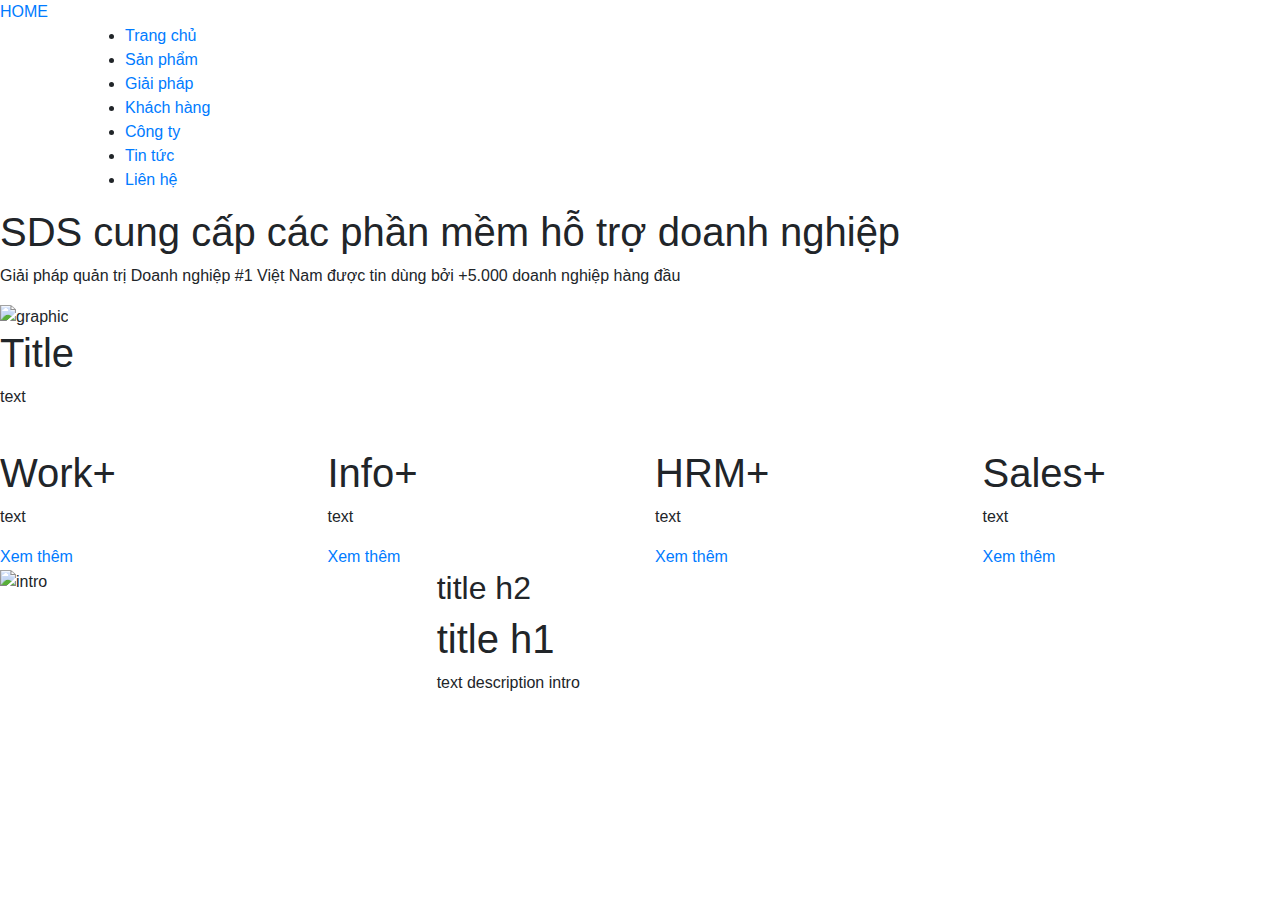
==== public/index.html @ 8176b156 "create page home (index)" ====
<!DOCTYPE html>
<html lang="en">
<head>
    <meta charset="UTF-8">
    <meta http-equiv="X-UA-Compatible" content="IE=edge">
    <meta name="viewport" content="width=device-width, initial-scale=1.0">
    <link rel="stylesheet" href="https://maxcdn.bootstrapcdn.com/bootstrap/4.0.0/css/bootstrap.min.css" integrity="sha384-Gn5384xqQ1aoWXA+058RXPxPg6fy4IWvTNh0E263XmFcJlSAwiGgFAW/dAiS6JXm" crossorigin="anonymous">
    <link rel="stylesheet" href="/css/index.css">
    <title>Document</title>
</head>
<body>
    <div class="page-homes">
        <div class="header">
            <div class="home">
                <a href="#">HOME</a>
            </div>
            <div class="nav">
                <nav class="container">
                    <ul class="desktop">
                        <li><a href="#">Trang chủ</a></li>
                        <li><a href="#">Sản phẩm</a></li>
                        <li><a href="#">Giải pháp</a></li>
                        <li><a href="#">Khách hàng</a></li>
                        <li><a href="#">Công ty</a></li>
                        <li><a href="#">Tin tức</a></li>
                        <li><a href="#">Liên hệ</a></li>
                    </ul>
                </nav>
            </div>
        </div>
        <main>
            <section class="desktop generality">
                <div class="present">
                    <h1>SDS cung cấp các phần mềm hỗ trợ doanh nghiệp</h1>
                    <p>Giải pháp quản trị Doanh nghiệp #1 Việt Nam được tin dùng bởi +5.000 doanh nghiệp hàng đầu</p>
                </div>
                <div class="graphic">
                    <img src="#" alt="graphic" class="desktop">
                </div>
            </section>
            <section class="desktop introduce">
                <h1 class="title-intro">Title</h1>
                <p>text</p>
                <div class="row">
                    <div class="col">
                        <img src="" alt="">
                        <h1 class="work">Work+</h1>
                        <p>text</p>
                        <a href="#">Xem thêm</a>
                    </div>
                    <div class="col">
                        <img src="" alt="">
                        <h1 class="work">Info+</h1>
                        <p>text</p>
                        <a href="#">Xem thêm</a>
                    </div>
                    <div class="col">
                        <img src="" alt="">
                        <h1 class="work">HRM+</h1>
                        <p>text</p>
                        <a href="#">Xem thêm</a>
                    </div>
                    <div class="col">
                        <img src="" alt="">
                        <h1 class="work">Sales+</h1>
                        <p>text</p>
                        <a href="#">Xem thêm</a>
                    </div>
                </div>
            </section>
            <section class="intro">
                <div class="row">
                    <div class="col-md-4">
                        <img src="#" alt="intro">
                    </div>
                    <div class="col-md-8">
                        <h2>title h2</h2>
                        <h1>title h1</h1>
                        <p>text description intro</p>
                    </div>
                </div>
            </section>
        </main>
    </div>
</body>
</html>
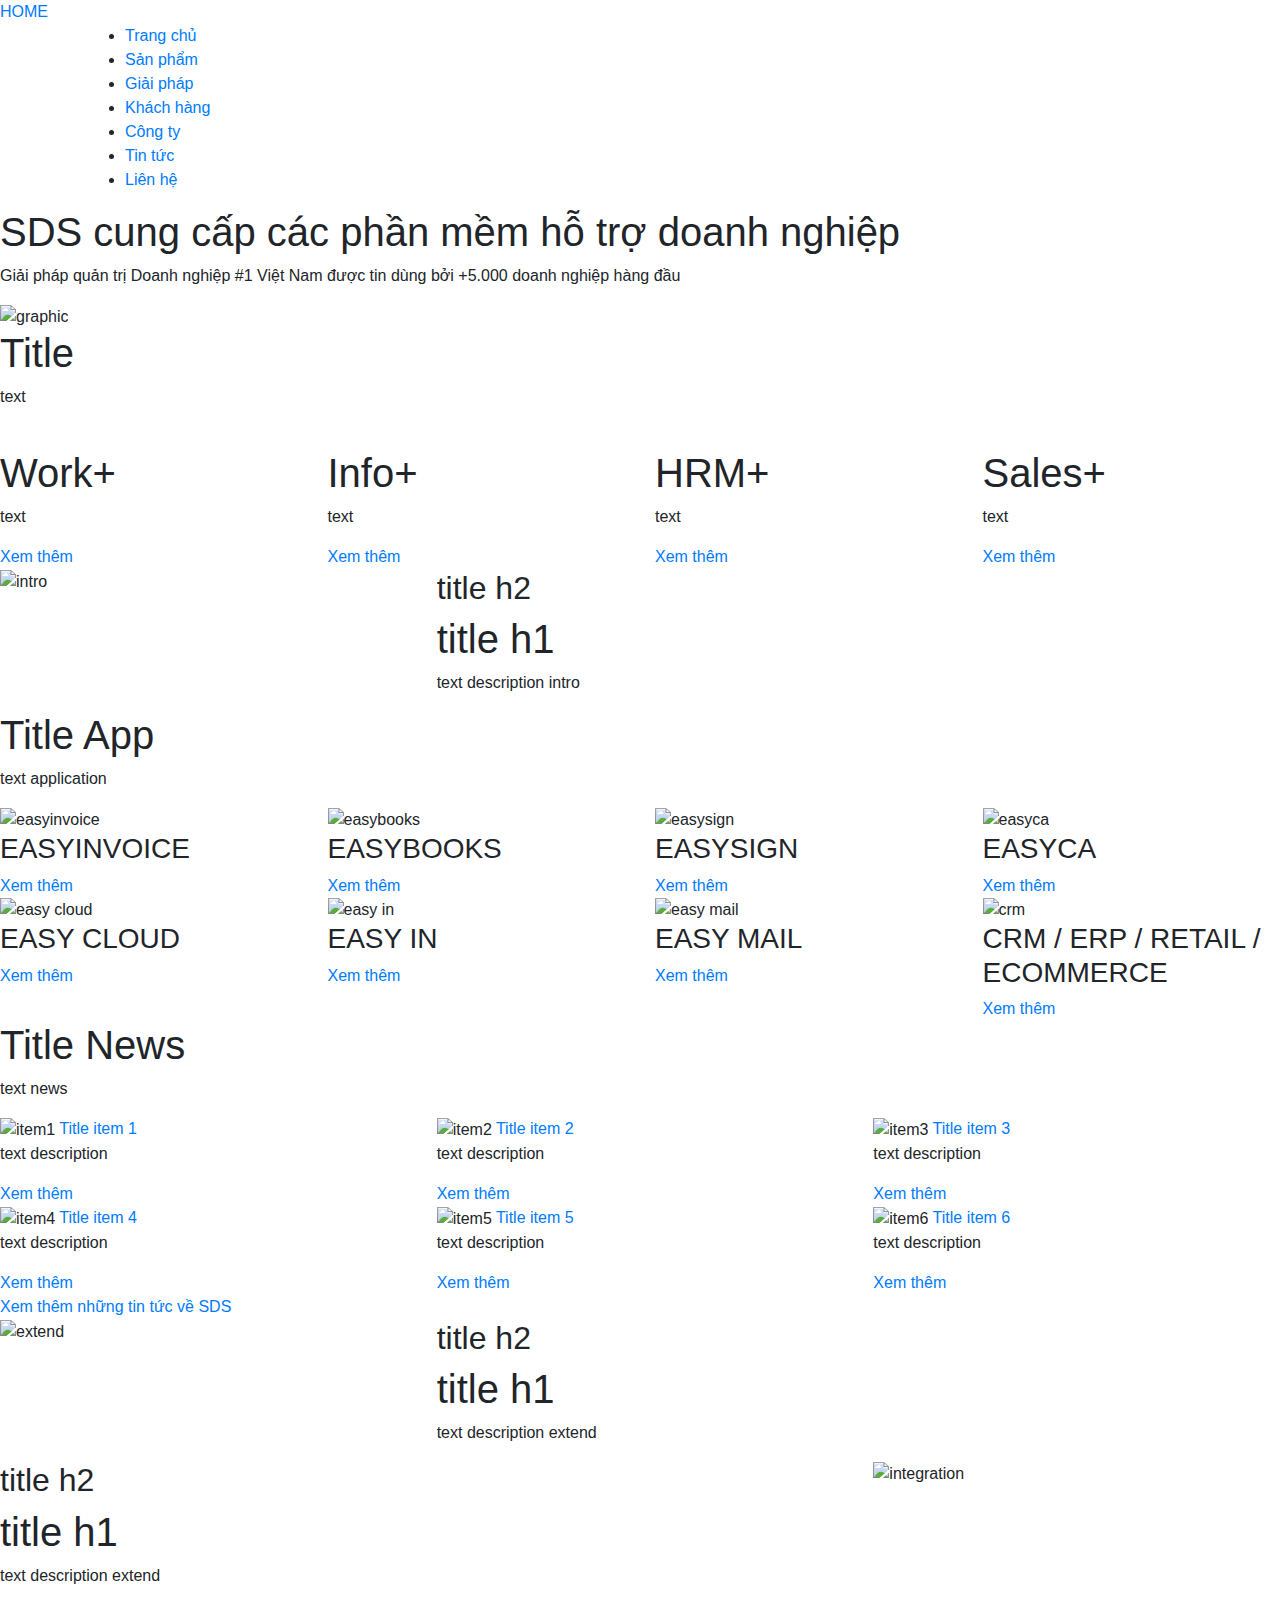
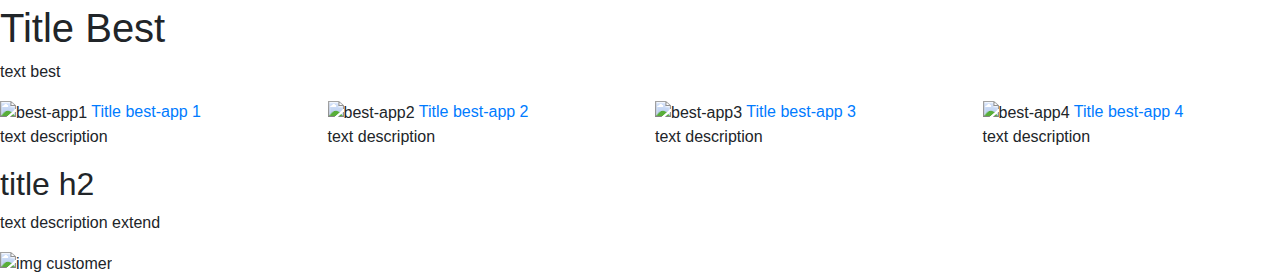
==== commit 2a79995a: "update" ====
--- a/public/index.html
+++ b/public/index.html
@@ -39,7 +39,7 @@
                 </div>
             </section>
             <section class="desktop introduce">
-                <h1 class="title-intro">Title</h1>
+                <h1 class="title">Title</h1>
                 <p>text</p>
                 <div class="row">
                     <div class="col">
@@ -77,6 +77,163 @@
                         <h2>title h2</h2>
                         <h1>title h1</h1>
                         <p>text description intro</p>
+                    </div>
+                </div>
+            </section>
+            <section class="application">
+                <div class="title">
+                    <h1>Title App</h1>
+                    <p>text application</p>
+                </div>
+                <div class="row">
+                    <div class="easyinvoice col-md-3">
+                        <img src="#" alt="easyinvoice">
+                        <h3>EASYINVOICE</h3>
+                        <a href="#">Xem thêm</a>
+                    </div>
+                    <div class="easybooks col-md-3">
+                        <img src="#" alt="easybooks">
+                        <h3>EASYBOOKS</h3>
+                        <a href="#">Xem thêm</a>
+                    </div>
+                    <div class="easysign col-md-3">
+                        <img src="#" alt="easysign">
+                        <h3>EASYSIGN</h3>
+                        <a href="#">Xem thêm</a>
+                    </div>
+                    <div class="easyca col-md-3">
+                        <img src="#" alt="easyca">
+                        <h3>EASYCA</h3>
+                        <a href="#">Xem thêm</a>
+                    </div>
+                    <div class="easycloud col-md-3">
+                        <img src="#" alt="easy cloud">
+                        <h3>EASY CLOUD</h3>
+                        <a href="#">Xem thêm</a>
+                    </div>
+                    <div class="easyin col-md-3">
+                        <img src="#" alt="easy in">
+                        <h3>EASY IN</h3>
+                        <a href="#">Xem thêm</a>
+                    </div>
+                    <div class="easymail col-md-3">
+                        <img src="#" alt="easy mail">
+                        <h3>EASY MAIL</h3>
+                        <a href="#">Xem thêm</a>
+                    </div>
+                    <div class="crm col-md-3">
+                        <img src="#" alt="crm">
+                        <h3>CRM / ERP / RETAIL / ECOMMERCE</h3>
+                        <a href="#">Xem thêm</a>
+                    </div>
+                </div>
+            </section>
+            <section class="items">
+                <div class="title">
+                    <h1>Title News</h1>
+                    <p>text news</p>
+                </div>
+                <div class="row">
+                    <div class="item col-md-4">
+                        <img src="#" alt="item1">
+                        <a class="title-item" href="#">Title item 1</a>
+                        <p>text description</p>
+                        <a href="#">Xem thêm</a>
+                    </div>
+                    <div class="item col-md-4">
+                        <img src="#" alt="item2">
+                        <a class="title-item" href="#">Title item 2</a>
+                        <p>text description</p>
+                        <a href="#">Xem thêm</a>
+                    </div>
+                    <div class="item col-md-4">
+                        <img src="#" alt="item3">
+                        <a class="title-item" href="#">Title item 3</a>
+                        <p>text description</p>
+                        <a href="#">Xem thêm</a>
+                    </div>
+                    <div class="item col-md-4">
+                        <img src="#" alt="item4">
+                        <a class="title-item" href="#">Title item 4</a>
+                        <p>text description</p>
+                        <a href="#">Xem thêm</a>
+                    </div>
+                    <div class="item col-md-4">
+                        <img src="#" alt="item5">
+                        <a class="title-item" href="#">Title item 5</a>
+                        <p>text description</p>
+                        <a href="#">Xem thêm</a>
+                    </div>
+                    <div class="item col-md-4">
+                        <img src="#" alt="item6">
+                        <a class="title-item" href="#">Title item 6</a>
+                        <p>text description</p>
+                        <a href="#">Xem thêm</a>
+                    </div>
+                </div>
+                <div class="items-ft">
+                    <a href="#">Xem thêm những tin tức về SDS</a>
+                </div>
+            </section>
+            <section class="extend">
+                <div class="row">
+                    <div class="col-md-4">
+                        <img src="#" alt="extend">
+                    </div>
+                    <div class="col-md-8">
+                        <h2>title h2</h2>
+                        <h1>title h1</h1>
+                        <p>text description extend</p>
+                    </div>
+                </div>
+            </section>
+            <section class="integration">
+                <div class="row">
+                    <div class="col-md-8">
+                        <h2>title h2</h2>
+                        <h1>title h1</h1>
+                        <p>text description extend</p>
+                    </div>
+                    <div class="col-md-4">
+                        <img src="#" alt="integration">
+                    </div>
+                </div>
+            </section>
+            <section class="best">
+                <div class="title">
+                    <h1>Title Best</h1>
+                    <p>text best</p>
+                </div>
+                <div class="row">
+                    <div class="best-app col-md-3">
+                        <img src="#" alt="best-app1">
+                        <a class="title-item" href="#">Title best-app 1</a>
+                        <p>text description</p>
+                    </div>
+                    <div class="best-app col-md-3">
+                        <img src="#" alt="best-app2">
+                        <a class="title-item" href="#">Title best-app 2</a>
+                        <p>text description</p>
+                    </div>
+                    <div class="best-app col-md-3">
+                        <img src="#" alt="best-app3">
+                        <a class="title-item" href="#">Title best-app 3</a>
+                        <p>text description</p>
+                    </div>
+                    <div class="best-app col-md-3">
+                        <img src="#" alt="best-app4">
+                        <a class="title-item" href="#">Title best-app 4</a>
+                        <p>text description</p>
+                    </div>
+                </div>
+            </section>
+            <section class="customer">
+                    <div class="title-cus">
+                        <h2>title h2</h2>
+                        <p>text description extend</p>
+                    </div>
+                    <div class="bg-cus">
+                        <img src="#" alt="img customer">
                     </div>
                 </div>
             </section>
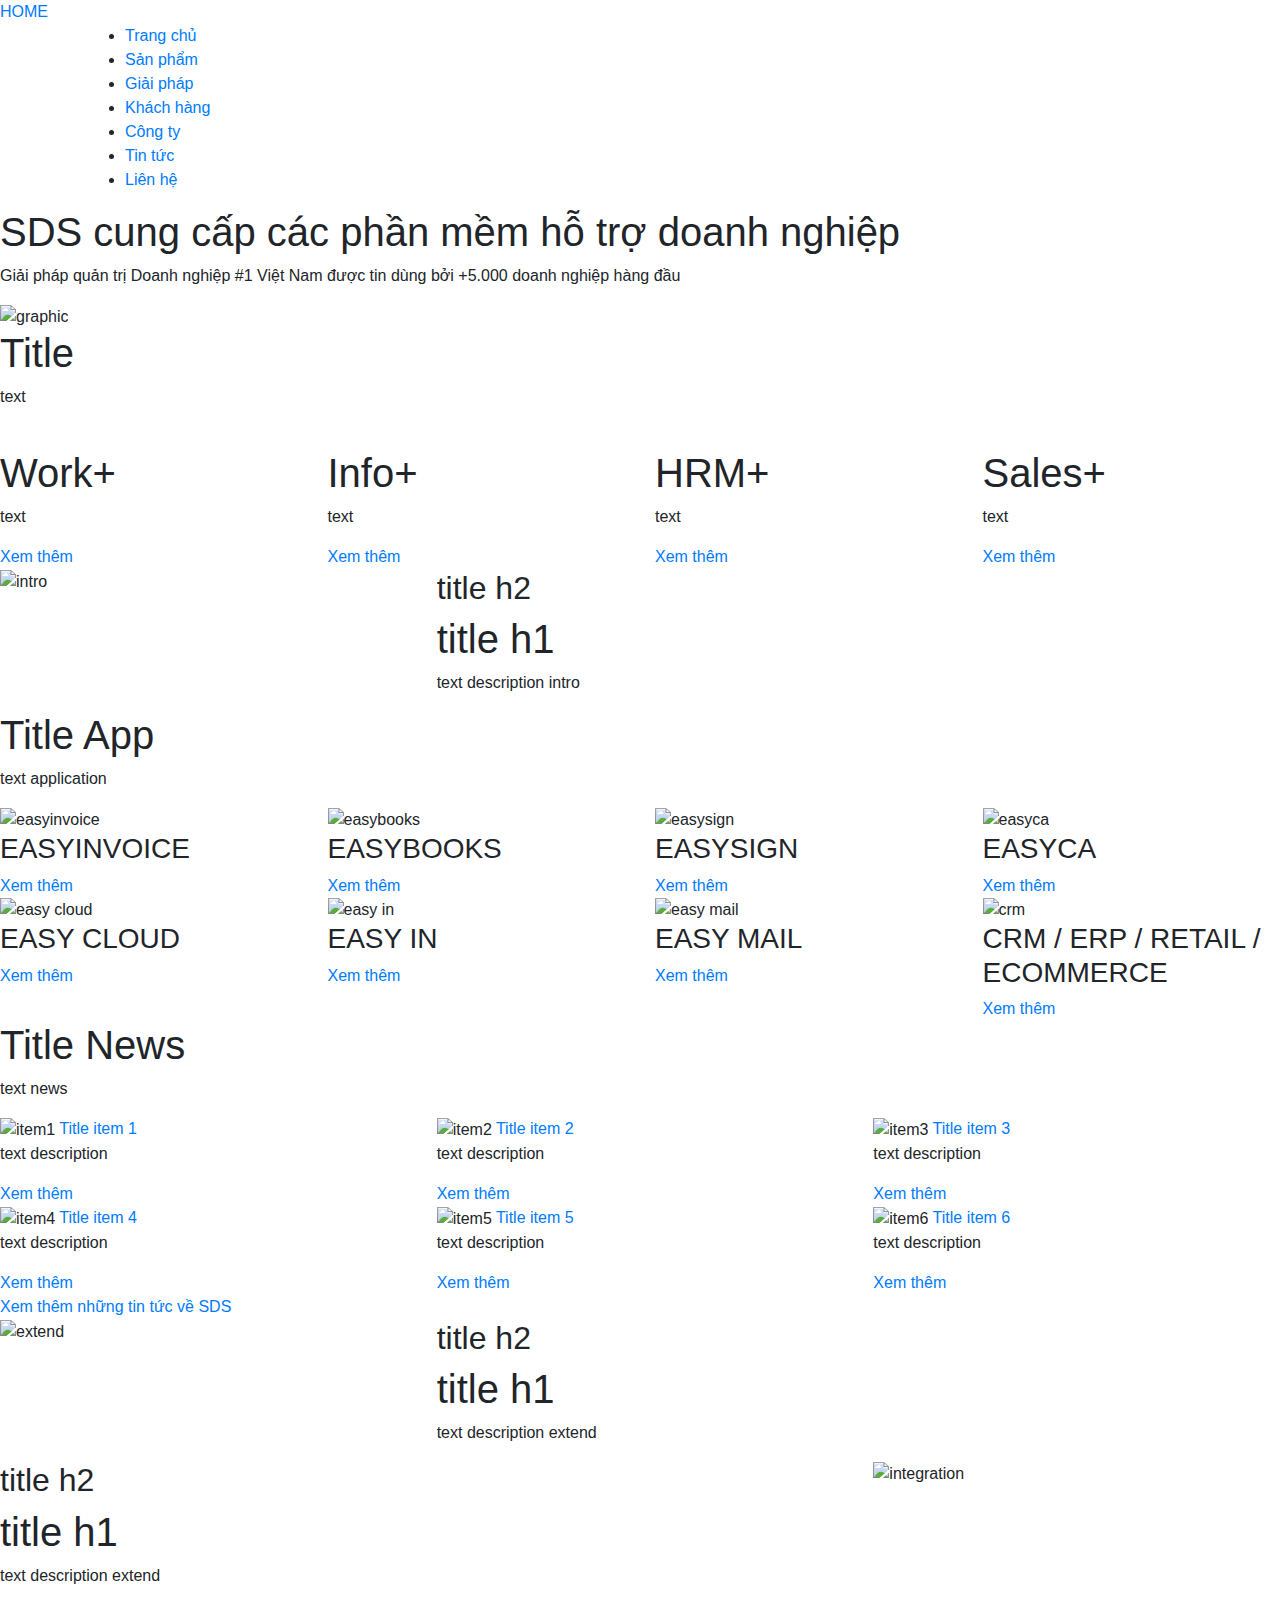
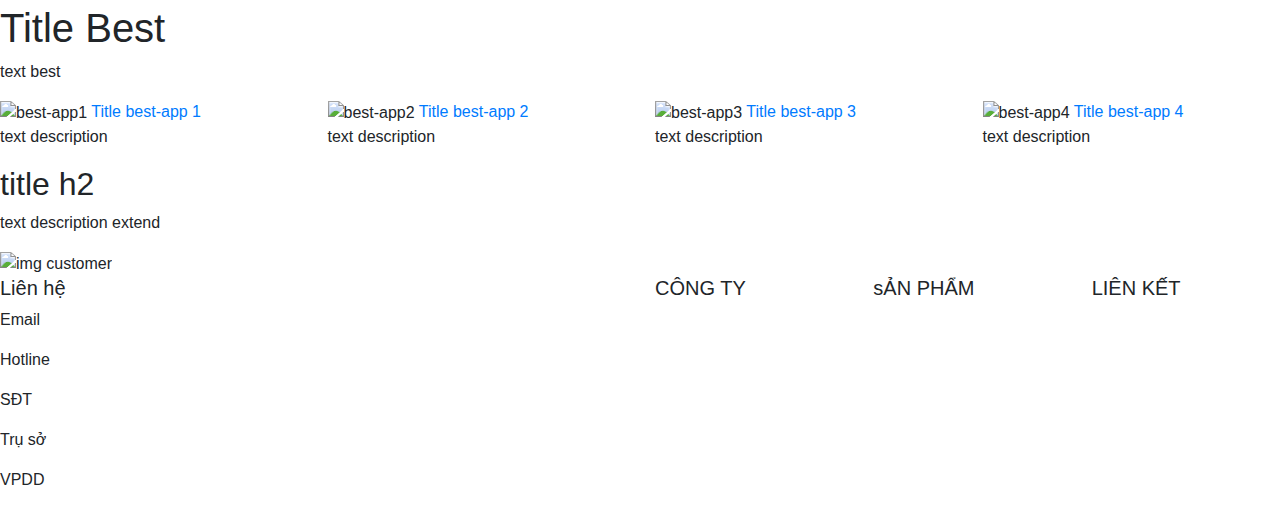
==== commit 4965d512: "updtae" ====
--- a/public/index.html
+++ b/public/index.html
@@ -237,6 +237,27 @@
                     </div>
                 </div>
             </section>
+            <section class="footer">
+                <div class="row">
+                    <div class="col-md-6">
+                        <h5>Liên hệ</h5>
+                        <p class="email">Email</p>
+                        <p class="email">Hotline</p>
+                        <p class="email">SĐT</p>
+                        <p class="email">Trụ sở</p>
+                        <p class="email">VPDD</p>
+                    </div>
+                    <div class="col-md-2">
+                        <h5>CÔNG TY</h5>
+                    </div>
+                    <div class="col-md-2">
+                        <h5>sẢN PHẨM</h5>
+                    </div>
+                    <div class="col-md-2">
+                        <h5>LIÊN KẾT</h5>
+                    </div>
+                </div>
+            </section>
         </main>
     </div>
 </body>
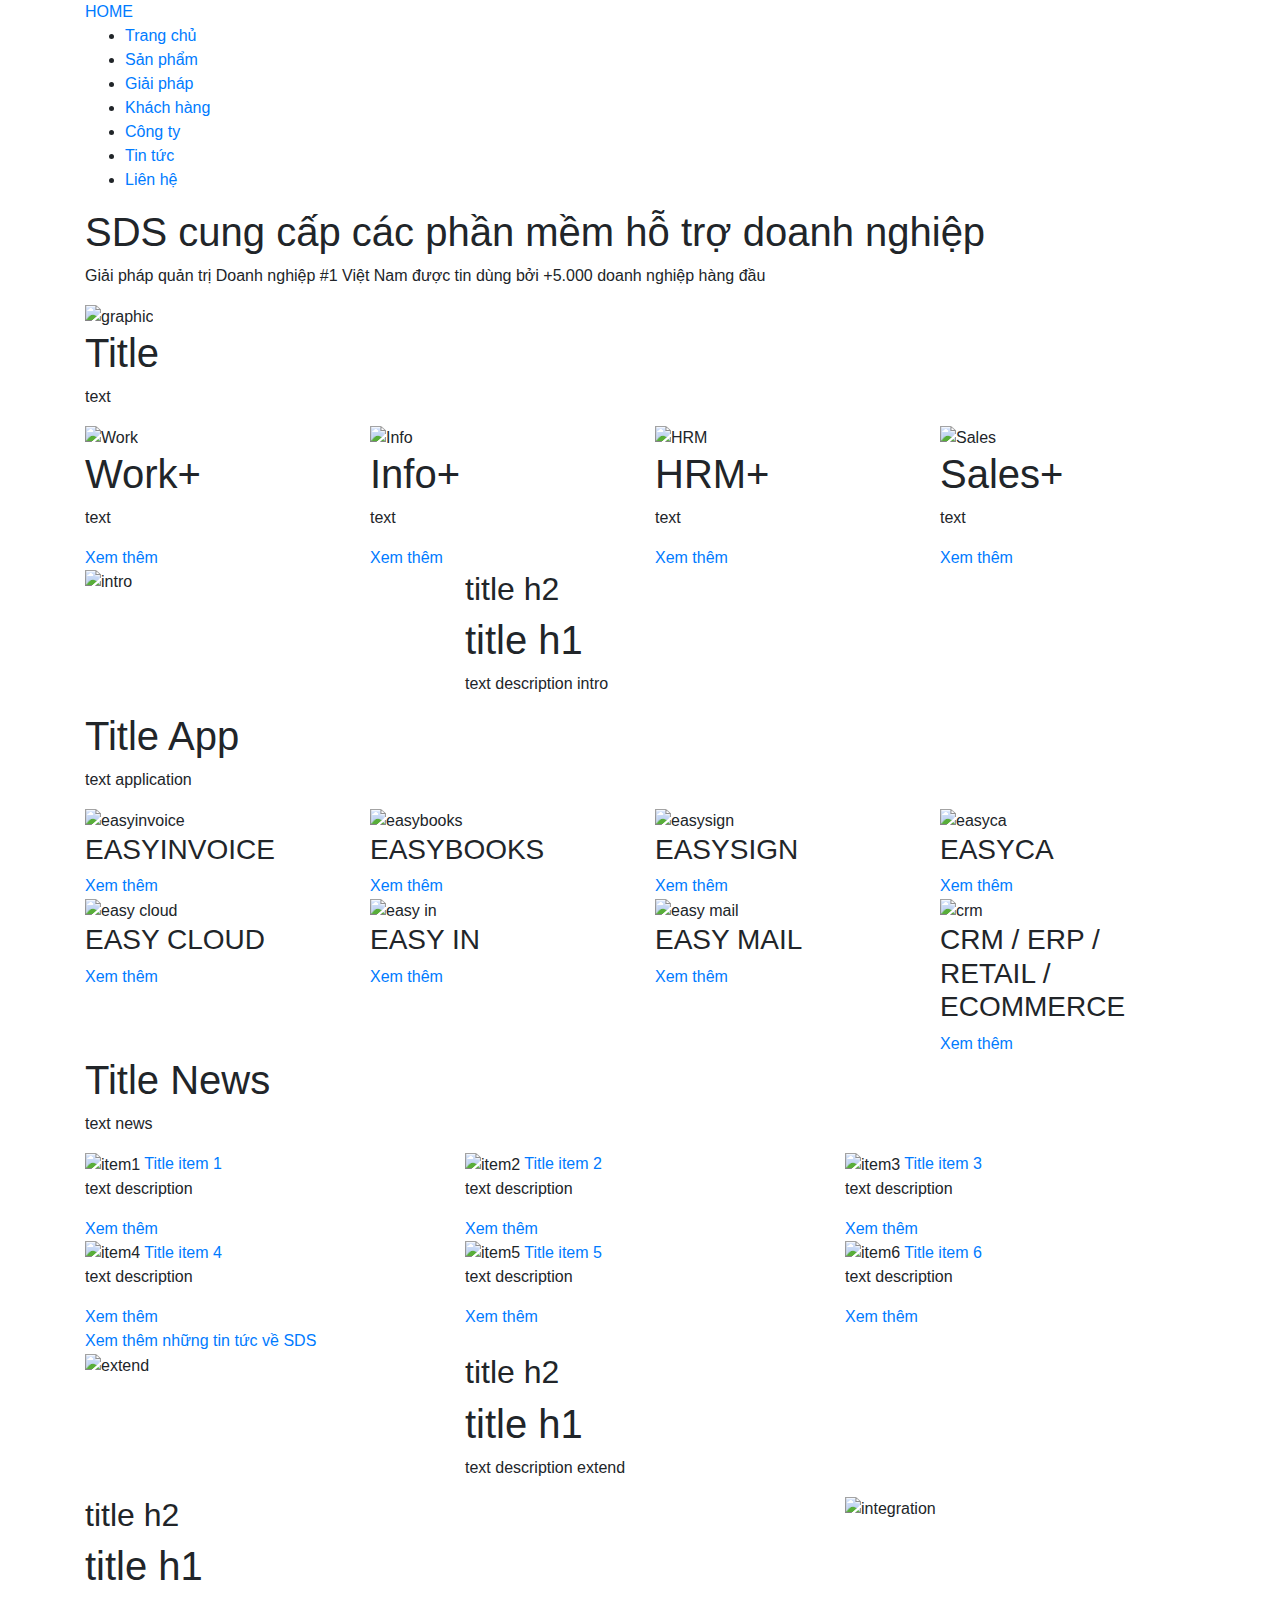
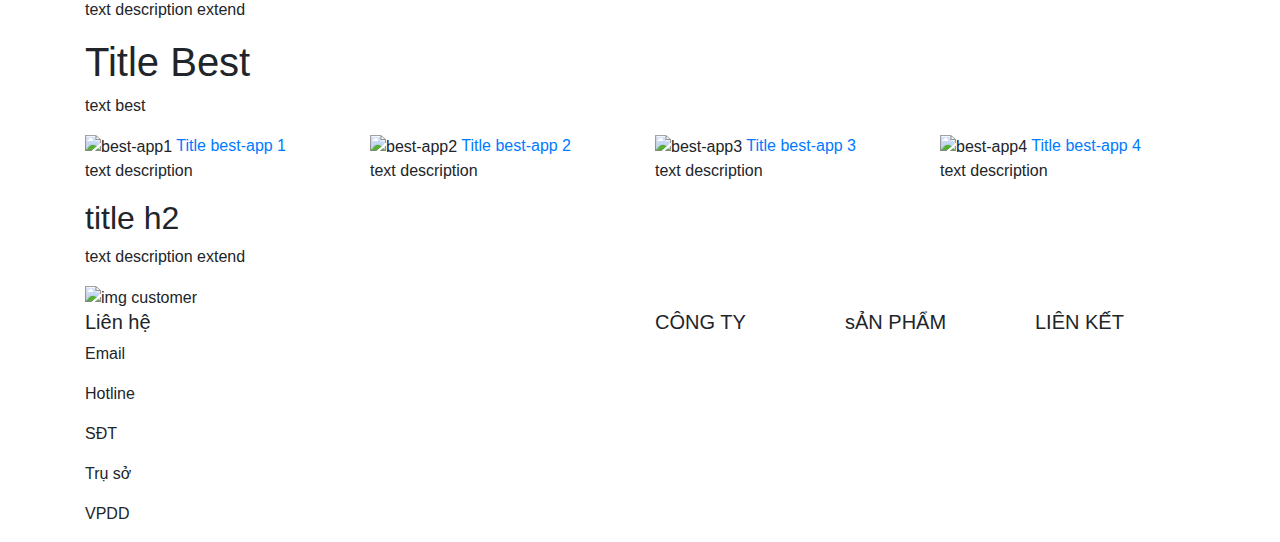
==== commit f585c23c: "update" ====
--- a/public/index.html
+++ b/public/index.html
@@ -11,171 +11,184 @@
 <body>
     <div class="page-homes">
         <div class="header">
-            <div class="home">
-                <a href="#">HOME</a>
-            </div>
-            <div class="nav">
-                <nav class="container">
-                    <ul class="desktop">
-                        <li><a href="#">Trang chủ</a></li>
-                        <li><a href="#">Sản phẩm</a></li>
-                        <li><a href="#">Giải pháp</a></li>
-                        <li><a href="#">Khách hàng</a></li>
-                        <li><a href="#">Công ty</a></li>
-                        <li><a href="#">Tin tức</a></li>
-                        <li><a href="#">Liên hệ</a></li>
-                    </ul>
-                </nav>
+            <div class="container">
+                <div class="home">
+                    <a href="#">HOME</a>
+                </div>
+                <div class="nav">
+                    <nav>
+                        <ul class="desktop">
+                            <li><a href="#">Trang chủ</a></li>
+                            <li><a href="#">Sản phẩm</a></li>
+                            <li><a href="#">Giải pháp</a></li>
+                            <li><a href="#">Khách hàng</a></li>
+                            <li><a href="#">Công ty</a></li>
+                            <li><a href="#">Tin tức</a></li>
+                            <li><a href="#">Liên hệ</a></li>
+                        </ul>
+                    </nav>
+                </div>
             </div>
         </div>
         <main>
-            <section class="desktop generality">
-                <div class="present">
-                    <h1>SDS cung cấp các phần mềm hỗ trợ doanh nghiệp</h1>
-                    <p>Giải pháp quản trị Doanh nghiệp #1 Việt Nam được tin dùng bởi +5.000 doanh nghiệp hàng đầu</p>
-                </div>
-                <div class="graphic">
-                    <img src="#" alt="graphic" class="desktop">
-                </div>
-            </section>
-            <section class="desktop introduce">
-                <h1 class="title">Title</h1>
-                <p>text</p>
-                <div class="row">
-                    <div class="col">
-                        <img src="" alt="">
-                        <h1 class="work">Work+</h1>
-                        <p>text</p>
-                        <a href="#">Xem thêm</a>
-                    </div>
-                    <div class="col">
-                        <img src="" alt="">
-                        <h1 class="work">Info+</h1>
-                        <p>text</p>
-                        <a href="#">Xem thêm</a>
-                    </div>
-                    <div class="col">
-                        <img src="" alt="">
-                        <h1 class="work">HRM+</h1>
-                        <p>text</p>
-                        <a href="#">Xem thêm</a>
-                    </div>
-                    <div class="col">
-                        <img src="" alt="">
-                        <h1 class="work">Sales+</h1>
-                        <p>text</p>
-                        <a href="#">Xem thêm</a>
+            <section class="generality">
+                <div class="container">
+                    <div class="present">
+                        <h1>SDS cung cấp các phần mềm hỗ trợ doanh nghiệp</h1>
+                        <p>Giải pháp quản trị Doanh nghiệp #1 Việt Nam được tin dùng bởi +5.000 doanh nghiệp hàng đầu</p>
+                    </div>
+                    <div class="graphic">
+                        <img src="#" alt="graphic" class="desktop">
+                    </div>
+                </div>
+            </section>
+            <section class="introduce">
+                <div class="container">
+                    <h1 class="title">Title</h1>
+                    <p>text</p>
+                    <div class="row">
+                        <div class="col">
+                            <img src="#" alt="Work">
+                            <h1 class="work">Work+</h1>
+                            <p>text</p>
+                            <a href="#">Xem thêm</a>
+                        </div>
+                        <div class="col">
+                            <img src="#" alt="Info">
+                            <h1 class="work">Info+</h1>
+                            <p>text</p>
+                            <a href="#">Xem thêm</a>
+                        </div>
+                        <div class="col">
+                            <img src="" alt="HRM">
+                            <h1 class="work">HRM+</h1>
+                            <p>text</p>
+                            <a href="#">Xem thêm</a>
+                        </div>
+                        <div class="col">
+                            <img src="#" alt="Sales">
+                            <h1 class="work">Sales+</h1>
+                            <p>text</p>
+                            <a href="#">Xem thêm</a>
+                        </div>
                     </div>
                 </div>
             </section>
             <section class="intro">
-                <div class="row">
-                    <div class="col-md-4">
-                        <img src="#" alt="intro">
-                    </div>
-                    <div class="col-md-8">
-                        <h2>title h2</h2>
-                        <h1>title h1</h1>
-                        <p>text description intro</p>
+                <div class="container">
+                    <div class="row">
+                        <div class="col-md-4">
+                            <img src="#" alt="intro">
+                        </div>
+                        <div class="col-md-8">
+                            <h2>title h2</h2>
+                            <h1>title h1</h1>
+                            <p>text description intro</p>
+                        </div>
                     </div>
                 </div>
             </section>
             <section class="application">
-                <div class="title">
-                    <h1>Title App</h1>
-                    <p>text application</p>
-                </div>
-                <div class="row">
-                    <div class="easyinvoice col-md-3">
-                        <img src="#" alt="easyinvoice">
-                        <h3>EASYINVOICE</h3>
-                        <a href="#">Xem thêm</a>
-                    </div>
-                    <div class="easybooks col-md-3">
-                        <img src="#" alt="easybooks">
-                        <h3>EASYBOOKS</h3>
-                        <a href="#">Xem thêm</a>
-                    </div>
-                    <div class="easysign col-md-3">
-                        <img src="#" alt="easysign">
-                        <h3>EASYSIGN</h3>
-                        <a href="#">Xem thêm</a>
-                    </div>
-                    <div class="easyca col-md-3">
-                        <img src="#" alt="easyca">
-                        <h3>EASYCA</h3>
-                        <a href="#">Xem thêm</a>
-                    </div>
-                    <div class="easycloud col-md-3">
-                        <img src="#" alt="easy cloud">
-                        <h3>EASY CLOUD</h3>
-                        <a href="#">Xem thêm</a>
-                    </div>
-                    <div class="easyin col-md-3">
-                        <img src="#" alt="easy in">
-                        <h3>EASY IN</h3>
-                        <a href="#">Xem thêm</a>
-                    </div>
-                    <div class="easymail col-md-3">
-                        <img src="#" alt="easy mail">
-                        <h3>EASY MAIL</h3>
-                        <a href="#">Xem thêm</a>
-                    </div>
-                    <div class="crm col-md-3">
-                        <img src="#" alt="crm">
-                        <h3>CRM / ERP / RETAIL / ECOMMERCE</h3>
-                        <a href="#">Xem thêm</a>
+                <div class="container">
+                    <div class="title">
+                        <h1>Title App</h1>
+                        <p>text application</p>
+                    </div>
+                    <div class="row">
+                        <div class="easyinvoice col-md-3">
+                            <img src="#" alt="easyinvoice">
+                            <h3>EASYINVOICE</h3>
+                            <a href="#">Xem thêm</a>
+                        </div>
+                        <div class="easybooks col-md-3">
+                            <img src="#" alt="easybooks">
+                            <h3>EASYBOOKS</h3>
+                            <a href="#">Xem thêm</a>
+                        </div>
+                        <div class="easysign col-md-3">
+                            <img src="#" alt="easysign">
+                            <h3>EASYSIGN</h3>
+                            <a href="#">Xem thêm</a>
+                        </div>
+                        <div class="easyca col-md-3">
+                            <img src="#" alt="easyca">
+                            <h3>EASYCA</h3>
+                            <a href="#">Xem thêm</a>
+                        </div>
+                        <div class="easycloud col-md-3">
+                            <img src="#" alt="easy cloud">
+                            <h3>EASY CLOUD</h3>
+                            <a href="#">Xem thêm</a>
+                        </div>
+                        <div class="easyin col-md-3">
+                            <img src="#" alt="easy in">
+                            <h3>EASY IN</h3>
+                            <a href="#">Xem thêm</a>
+                        </div>
+                        <div class="easymail col-md-3">
+                            <img src="#" alt="easy mail">
+                            <h3>EASY MAIL</h3>
+                            <a href="#">Xem thêm</a>
+                        </div>
+                        <div class="crm col-md-3">
+                            <img src="#" alt="crm">
+                            <h3>CRM / ERP / RETAIL / ECOMMERCE</h3>
+                            <a href="#">Xem thêm</a>
+                        </div>
                     </div>
                 </div>
             </section>
             <section class="items">
-                <div class="title">
-                    <h1>Title News</h1>
-                    <p>text news</p>
-                </div>
-                <div class="row">
-                    <div class="item col-md-4">
-                        <img src="#" alt="item1">
-                        <a class="title-item" href="#">Title item 1</a>
-                        <p>text description</p>
-                        <a href="#">Xem thêm</a>
-                    </div>
-                    <div class="item col-md-4">
-                        <img src="#" alt="item2">
-                        <a class="title-item" href="#">Title item 2</a>
-                        <p>text description</p>
-                        <a href="#">Xem thêm</a>
-                    </div>
-                    <div class="item col-md-4">
-                        <img src="#" alt="item3">
-                        <a class="title-item" href="#">Title item 3</a>
-                        <p>text description</p>
-                        <a href="#">Xem thêm</a>
-                    </div>
-                    <div class="item col-md-4">
-                        <img src="#" alt="item4">
-                        <a class="title-item" href="#">Title item 4</a>
-                        <p>text description</p>
-                        <a href="#">Xem thêm</a>
-                    </div>
-                    <div class="item col-md-4">
-                        <img src="#" alt="item5">
-                        <a class="title-item" href="#">Title item 5</a>
-                        <p>text description</p>
-                        <a href="#">Xem thêm</a>
-                    </div>
-                    <div class="item col-md-4">
-                        <img src="#" alt="item6">
-                        <a class="title-item" href="#">Title item 6</a>
-                        <p>text description</p>
-                        <a href="#">Xem thêm</a>
-                    </div>
-                </div>
-                <div class="items-ft">
-                    <a href="#">Xem thêm những tin tức về SDS</a>
+                <div class="container">
+                    <div class="title">
+                        <h1>Title News</h1>
+                        <p>text news</p>
+                    </div>
+                    <div class="row">
+                        <div class="item col-md-4">
+                            <img src="#" alt="item1">
+                            <a class="title-item" href="#">Title item 1</a>
+                            <p>text description</p>
+                            <a href="#">Xem thêm</a>
+                        </div>
+                        <div class="item col-md-4">
+                            <img src="#" alt="item2">
+                            <a class="title-item" href="#">Title item 2</a>
+                            <p>text description</p>
+                            <a href="#">Xem thêm</a>
+                        </div>
+                        <div class="item col-md-4">
+                            <img src="#" alt="item3">
+                            <a class="title-item" href="#">Title item 3</a>
+                            <p>text description</p>
+                            <a href="#">Xem thêm</a>
+                        </div>
+                        <div class="item col-md-4">
+                            <img src="#" alt="item4">
+                            <a class="title-item" href="#">Title item 4</a>
+                            <p>text description</p>
+                            <a href="#">Xem thêm</a>
+                        </div>
+                        <div class="item col-md-4">
+                            <img src="#" alt="item5">
+                            <a class="title-item" href="#">Title item 5</a>
+                            <p>text description</p>
+                            <a href="#">Xem thêm</a>
+                        </div>
+                        <div class="item col-md-4">
+                            <img src="#" alt="item6">
+                            <a class="title-item" href="#">Title item 6</a>
+                            <p>text description</p>
+                            <a href="#">Xem thêm</a>
+                        </div>
+                    </div>
+                    <div class="items-ft">
+                        <a href="#">Xem thêm những tin tức về SDS</a>
+                    </div>
                 </div>
             </section>
             <section class="extend">
+                <div class="container">
                 <div class="row">
                     <div class="col-md-4">
                         <img src="#" alt="extend">
@@ -188,46 +201,51 @@
                 </div>
             </section>
             <section class="integration">
-                <div class="row">
-                    <div class="col-md-8">
-                        <h2>title h2</h2>
-                        <h1>title h1</h1>
-                        <p>text description extend</p>
-                    </div>
-                    <div class="col-md-4">
-                        <img src="#" alt="integration">
+                <div class="container">
+                    <div class="row">
+                        <div class="col-md-8">
+                            <h2>title h2</h2>
+                            <h1>title h1</h1>
+                            <p>text description extend</p>
+                        </div>
+                        <div class="col-md-4">
+                            <img src="#" alt="integration">
+                        </div>
                     </div>
                 </div>
             </section>
             <section class="best">
-                <div class="title">
-                    <h1>Title Best</h1>
-                    <p>text best</p>
-                </div>
-                <div class="row">
-                    <div class="best-app col-md-3">
-                        <img src="#" alt="best-app1">
-                        <a class="title-item" href="#">Title best-app 1</a>
-                        <p>text description</p>
-                    </div>
-                    <div class="best-app col-md-3">
-                        <img src="#" alt="best-app2">
-                        <a class="title-item" href="#">Title best-app 2</a>
-                        <p>text description</p>
-                    </div>
-                    <div class="best-app col-md-3">
-                        <img src="#" alt="best-app3">
-                        <a class="title-item" href="#">Title best-app 3</a>
-                        <p>text description</p>
-                    </div>
-                    <div class="best-app col-md-3">
-                        <img src="#" alt="best-app4">
-                        <a class="title-item" href="#">Title best-app 4</a>
-                        <p>text description</p>
+                <div class="container">
+                    <div class="title">
+                        <h1>Title Best</h1>
+                        <p>text best</p>
+                    </div>
+                    <div class="row">
+                        <div class="best-app col-md-3">
+                            <img src="#" alt="best-app1">
+                            <a class="title-item" href="#">Title best-app 1</a>
+                            <p>text description</p>
+                        </div>
+                        <div class="best-app col-md-3">
+                            <img src="#" alt="best-app2">
+                            <a class="title-item" href="#">Title best-app 2</a>
+                            <p>text description</p>
+                        </div>
+                        <div class="best-app col-md-3">
+                            <img src="#" alt="best-app3">
+                            <a class="title-item" href="#">Title best-app 3</a>
+                            <p>text description</p>
+                        </div>
+                        <div class="best-app col-md-3">
+                            <img src="#" alt="best-app4">
+                            <a class="title-item" href="#">Title best-app 4</a>
+                            <p>text description</p>
+                        </div>
                     </div>
                 </div>
             </section>
             <section class="customer">
+                <div class="container">
                     <div class="title-cus">
                         <h2>title h2</h2>
                         <p>text description extend</p>
@@ -238,23 +256,25 @@
                 </div>
             </section>
             <section class="footer">
-                <div class="row">
-                    <div class="col-md-6">
-                        <h5>Liên hệ</h5>
-                        <p class="email">Email</p>
-                        <p class="email">Hotline</p>
-                        <p class="email">SĐT</p>
-                        <p class="email">Trụ sở</p>
-                        <p class="email">VPDD</p>
-                    </div>
-                    <div class="col-md-2">
-                        <h5>CÔNG TY</h5>
-                    </div>
-                    <div class="col-md-2">
-                        <h5>sẢN PHẨM</h5>
-                    </div>
-                    <div class="col-md-2">
-                        <h5>LIÊN KẾT</h5>
+                <div class="container">
+                    <div class="row">
+                        <div class="col-md-6">
+                            <h5>Liên hệ</h5>
+                            <p class="email">Email</p>
+                            <p class="email">Hotline</p>
+                            <p class="email">SĐT</p>
+                            <p class="email">Trụ sở</p>
+                            <p class="email">VPDD</p>
+                        </div>
+                        <div class="col-md-2">
+                            <h5>CÔNG TY</h5>
+                        </div>
+                        <div class="col-md-2">
+                            <h5>sẢN PHẨM</h5>
+                        </div>
+                        <div class="col-md-2">
+                            <h5>LIÊN KẾT</h5>
+                        </div>
                     </div>
                 </div>
             </section>
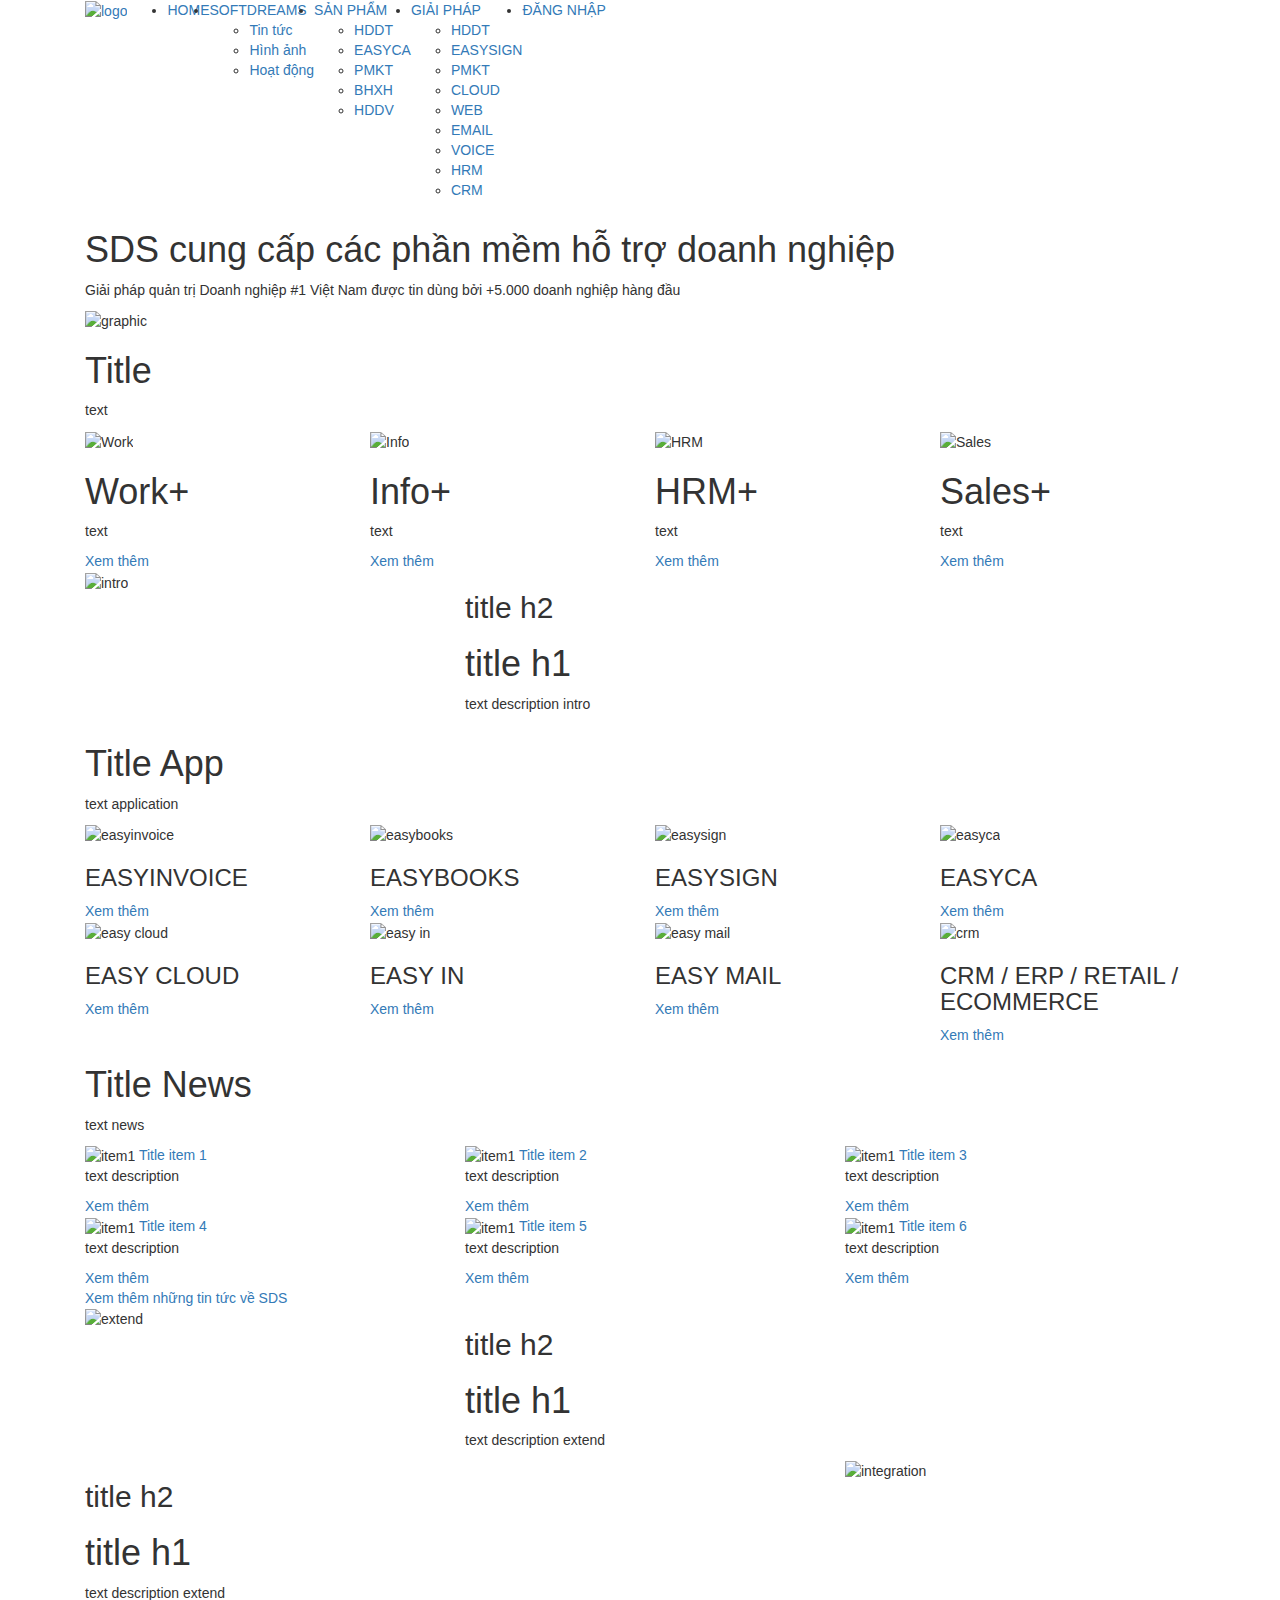
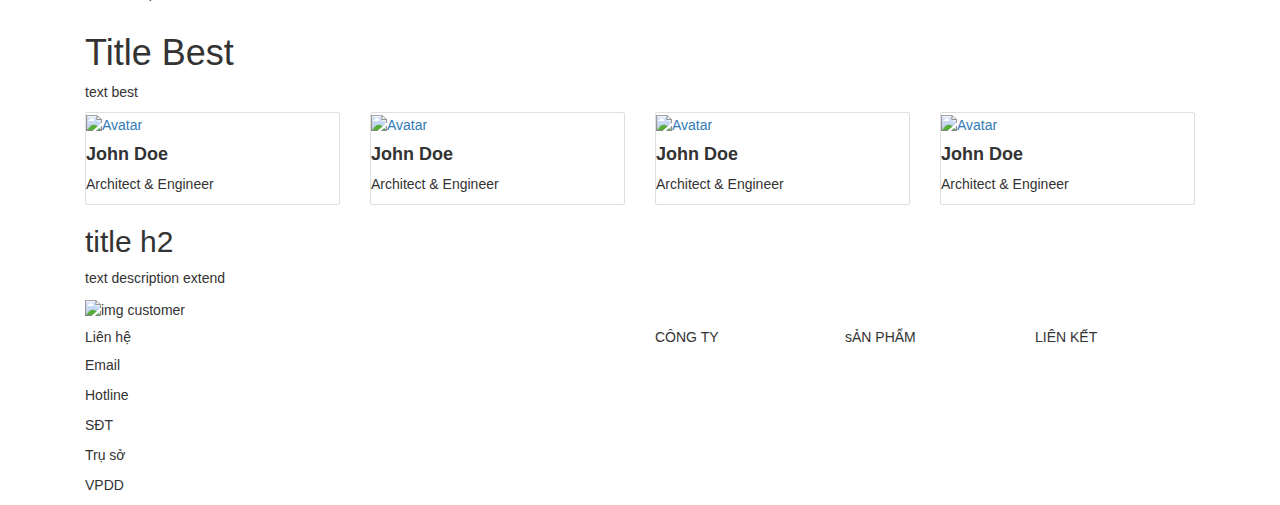
==== commit 4119ce24: "update" ====
--- a/public/index.html
+++ b/public/index.html
@@ -6,27 +6,54 @@
     <meta name="viewport" content="width=device-width, initial-scale=1.0">
     <link rel="stylesheet" href="https://maxcdn.bootstrapcdn.com/bootstrap/4.0.0/css/bootstrap.min.css" integrity="sha384-Gn5384xqQ1aoWXA+058RXPxPg6fy4IWvTNh0E263XmFcJlSAwiGgFAW/dAiS6JXm" crossorigin="anonymous">
     <link rel="stylesheet" href="/css/index.css">
+    <link rel="stylesheet" href="https://maxcdn.bootstrapcdn.com/bootstrap/3.4.1/css/bootstrap.min.css">
+    <script src="https://ajax.googleapis.com/ajax/libs/jquery/3.5.1/jquery.min.js"></script>
+    <script src="https://maxcdn.bootstrapcdn.com/bootstrap/3.4.1/js/bootstrap.min.js"></script>
     <title>Document</title>
 </head>
 <body>
     <div class="page-homes">
         <div class="header">
-            <div class="container">
-                <div class="home">
-                    <a href="#">HOME</a>
-                </div>
-                <div class="nav">
-                    <nav>
-                        <ul class="desktop">
-                            <li><a href="#">Trang chủ</a></li>
-                            <li><a href="#">Sản phẩm</a></li>
-                            <li><a href="#">Giải pháp</a></li>
-                            <li><a href="#">Khách hàng</a></li>
-                            <li><a href="#">Công ty</a></li>
-                            <li><a href="#">Tin tức</a></li>
-                            <li><a href="#">Liên hệ</a></li>
-                        </ul>
-                    </nav>
+            <div class="container d-flex">
+                <div class="logo">
+                    <a href="#">
+                        <img src="/images/header/softdreams-logo.png" alt="logo">
+                    </a>
+                </div>             
+                <div class="menu-header d-flex">
+                    <ul class="d-flex sub-menu">
+                        <li><a href="#">HOME</a></li>
+                        <li class="softdreams"><a href="#">SOFTDREAMS</a>
+                            <ul class="sub-menu-header">
+                                <li><a href="#">Tin tức</a></li>
+                                <li><a href="#">Hình ảnh</a></li>
+                                <li><a href="#">Hoạt động</a></li>
+                            </ul>
+                        </li>
+                        <li class="softdreams"><a href="#">SẢN PHẨM</a>
+                            <ul class="sub-menu-header">
+                                <li><a href="#">HDDT</a></li>
+                                <li><a href="#">EASYCA</a></li>
+                                <li><a href="#">PMKT</a></li>
+                                <li><a href="#">BHXH</a></li>
+                                <li><a href="#">HDDV</a></li>
+                            </ul>
+                        </li>
+                        <li class="softdreams"><a href="#">GIẢI PHÁP</a>
+                            <ul class="sub-menu-header">
+                                <li><a href="#">HDDT</a></li>
+                                <li><a href="#">EASYSIGN</a></li>
+                                <li><a href="#">PMKT</a></li>
+                                <li><a href="#">CLOUD</a></li>
+                                <li><a href="#">WEB</a></li>
+                                <li><a href="#">EMAIL</a></li>
+                                <li><a href="#">VOICE</a></li>
+                                <li><a href="#">HRM</a></li>
+                                <li><a href="#">CRM</a></li>
+                            </ul>
+                        </li>
+                        <li><a href="#">ĐĂNG NHẬP</a></li>
+                    </ul>
                 </div>
             </div>
         </div>
@@ -38,7 +65,7 @@
                         <p>Giải pháp quản trị Doanh nghiệp #1 Việt Nam được tin dùng bởi +5.000 doanh nghiệp hàng đầu</p>
                     </div>
                     <div class="graphic">
-                        <img src="#" alt="graphic" class="desktop">
+                        <img src="/images/main/home.svg" alt="graphic" class="desktop">
                     </div>
                 </div>
             </section>
@@ -48,25 +75,25 @@
                     <p>text</p>
                     <div class="row">
                         <div class="col">
-                            <img src="#" alt="Work">
+                            <img src="/images/main/pack.work.svg" alt="Work">
                             <h1 class="work">Work+</h1>
                             <p>text</p>
                             <a href="#">Xem thêm</a>
                         </div>
                         <div class="col">
-                            <img src="#" alt="Info">
+                            <img src="/images/main/pack.info.svg" alt="Info">
                             <h1 class="work">Info+</h1>
                             <p>text</p>
                             <a href="#">Xem thêm</a>
                         </div>
                         <div class="col">
-                            <img src="" alt="HRM">
+                            <img src="/images/main/pack.hrm.svg" alt="HRM">
                             <h1 class="work">HRM+</h1>
                             <p>text</p>
                             <a href="#">Xem thêm</a>
                         </div>
                         <div class="col">
-                            <img src="#" alt="Sales">
+                            <img src="/images/main/pack.sales.svg" alt="Sales">
                             <h1 class="work">Sales+</h1>
                             <p>text</p>
                             <a href="#">Xem thêm</a>
@@ -78,7 +105,7 @@
                 <div class="container">
                     <div class="row">
                         <div class="col-md-4">
-                            <img src="#" alt="intro">
+                            <img src="/images/main/platform.svg" alt="intro">
                         </div>
                         <div class="col-md-8">
                             <h2>title h2</h2>
@@ -146,40 +173,52 @@
                     </div>
                     <div class="row">
                         <div class="item col-md-4">
-                            <img src="#" alt="item1">
-                            <a class="title-item" href="#">Title item 1</a>
-                            <p>text description</p>
-                            <a href="#">Xem thêm</a>
-                        </div>
-                        <div class="item col-md-4">
-                            <img src="#" alt="item2">
-                            <a class="title-item" href="#">Title item 2</a>
-                            <p>text description</p>
-                            <a href="#">Xem thêm</a>
-                        </div>
-                        <div class="item col-md-4">
-                            <img src="#" alt="item3">
-                            <a class="title-item" href="#">Title item 3</a>
-                            <p>text description</p>
-                            <a href="#">Xem thêm</a>
-                        </div>
-                        <div class="item col-md-4">
-                            <img src="#" alt="item4">
-                            <a class="title-item" href="#">Title item 4</a>
-                            <p>text description</p>
-                            <a href="#">Xem thêm</a>
-                        </div>
-                        <div class="item col-md-4">
-                            <img src="#" alt="item5">
-                            <a class="title-item" href="#">Title item 5</a>
-                            <p>text description</p>
-                            <a href="#">Xem thêm</a>
-                        </div>
-                        <div class="item col-md-4">
-                            <img src="#" alt="item6">
-                            <a class="title-item" href="#">Title item 6</a>
-                            <p>text description</p>
-                            <a href="#">Xem thêm</a>
+                            <div class="item-area">
+                                <img src="#" alt="item1">
+                                <a class="title-item" href="#">Title item 1</a>
+                                <p>text description</p>
+                                <a href="#">Xem thêm</a>
+                            </div>
+                        </div>
+                        <div class="item col-md-4">
+                            <div class="item-area">
+                                <img src="#" alt="item1">
+                                <a class="title-item" href="#">Title item 2</a>
+                                <p>text description</p>
+                                <a href="#">Xem thêm</a>
+                            </div>
+                        </div>
+                        <div class="item col-md-4">
+                            <div class="item-area">
+                                <img src="#" alt="item1">
+                                <a class="title-item" href="#">Title item 3</a>
+                                <p>text description</p>
+                                <a href="#">Xem thêm</a>
+                            </div>
+                        </div>
+                        <div class="item col-md-4">
+                            <div class="item-area">
+                                <img src="#" alt="item1">
+                                <a class="title-item" href="#">Title item 4</a>
+                                <p>text description</p>
+                                <a href="#">Xem thêm</a>
+                            </div>
+                        </div>
+                        <div class="item col-md-4">
+                            <div class="item-area">
+                                <img src="#" alt="item1">
+                                <a class="title-item" href="#">Title item 5</a>
+                                <p>text description</p>
+                                <a href="#">Xem thêm</a>
+                            </div>
+                        </div>
+                        <div class="item col-md-4">
+                            <div class="item-area">
+                                <img src="#" alt="item1">
+                                <a class="title-item" href="#">Title item 6</a>
+                                <p>text description</p>
+                                <a href="#">Xem thêm</a>
+                            </div>
                         </div>
                     </div>
                     <div class="items-ft">
@@ -194,20 +233,24 @@
                         <img src="#" alt="extend">
                     </div>
                     <div class="col-md-8">
-                        <h2>title h2</h2>
-                        <h1>title h1</h1>
-                        <p>text description extend</p>
-                    </div>
-                </div>
-            </section>
-            <section class="integration">
-                <div class="container">
-                    <div class="row">
-                        <div class="col-md-8">
+                        <div class="content-ex">
                             <h2>title h2</h2>
                             <h1>title h1</h1>
                             <p>text description extend</p>
                         </div>
+                    </div>
+                </div>
+            </section>
+            <section class="integration">
+                <div class="container">
+                    <div class="row">
+                        <div class="col-md-8">
+                            <div class="content-int">
+                                <h2>title h2</h2>
+                                <h1>title h1</h1>
+                                <p>text description extend</p>
+                            </div>
+                        </div>
                         <div class="col-md-4">
                             <img src="#" alt="integration">
                         </div>
@@ -222,24 +265,48 @@
                     </div>
                     <div class="row">
                         <div class="best-app col-md-3">
-                            <img src="#" alt="best-app1">
-                            <a class="title-item" href="#">Title best-app 1</a>
-                            <p>text description</p>
+                            <div class="card">
+                                <a href="#">
+                                    <img src="/images/main/pack.work.svg" alt="Avatar" style="width:100%">
+                                </a>
+                                    <div class="text">
+                                  <h4><b>John Doe</b></h4> 
+                                  <p>Architect & Engineer</p> 
+                                </div>
+                              </div>
                         </div>
                         <div class="best-app col-md-3">
-                            <img src="#" alt="best-app2">
-                            <a class="title-item" href="#">Title best-app 2</a>
-                            <p>text description</p>
+                            <div class="card">
+                                <a href="#">
+                                    <img src="/images/main/pack.hrm.svg" alt="Avatar" style="width:100%">
+                                </a>
+                                <div class="text">
+                                  <h4><b>John Doe</b></h4> 
+                                  <p>Architect & Engineer</p> 
+                                </div>
+                              </div>
                         </div>
                         <div class="best-app col-md-3">
-                            <img src="#" alt="best-app3">
-                            <a class="title-item" href="#">Title best-app 3</a>
-                            <p>text description</p>
+                            <div class="card">
+                                <a href="#">
+                                    <img src="/images/main/pack.info.svg" alt="Avatar" style="width:100%">
+                                </a>
+                                    <div class="text">
+                                  <h4><b>John Doe</b></h4> 
+                                  <p>Architect & Engineer</p> 
+                                </div>
+                              </div>
                         </div>
                         <div class="best-app col-md-3">
-                            <img src="#" alt="best-app4">
-                            <a class="title-item" href="#">Title best-app 4</a>
-                            <p>text description</p>
+                            <div class="card">
+                                <a href="#">
+                                    <img src="/images/main/pack.sales.svg" alt="Avatar" style="width:100%">
+                                </a>
+                                <div class="text">
+                                  <h4><b>John Doe</b></h4> 
+                                  <p>Architect & Engineer</p> 
+                                </div>
+                              </div>
                         </div>
                     </div>
                 </div>
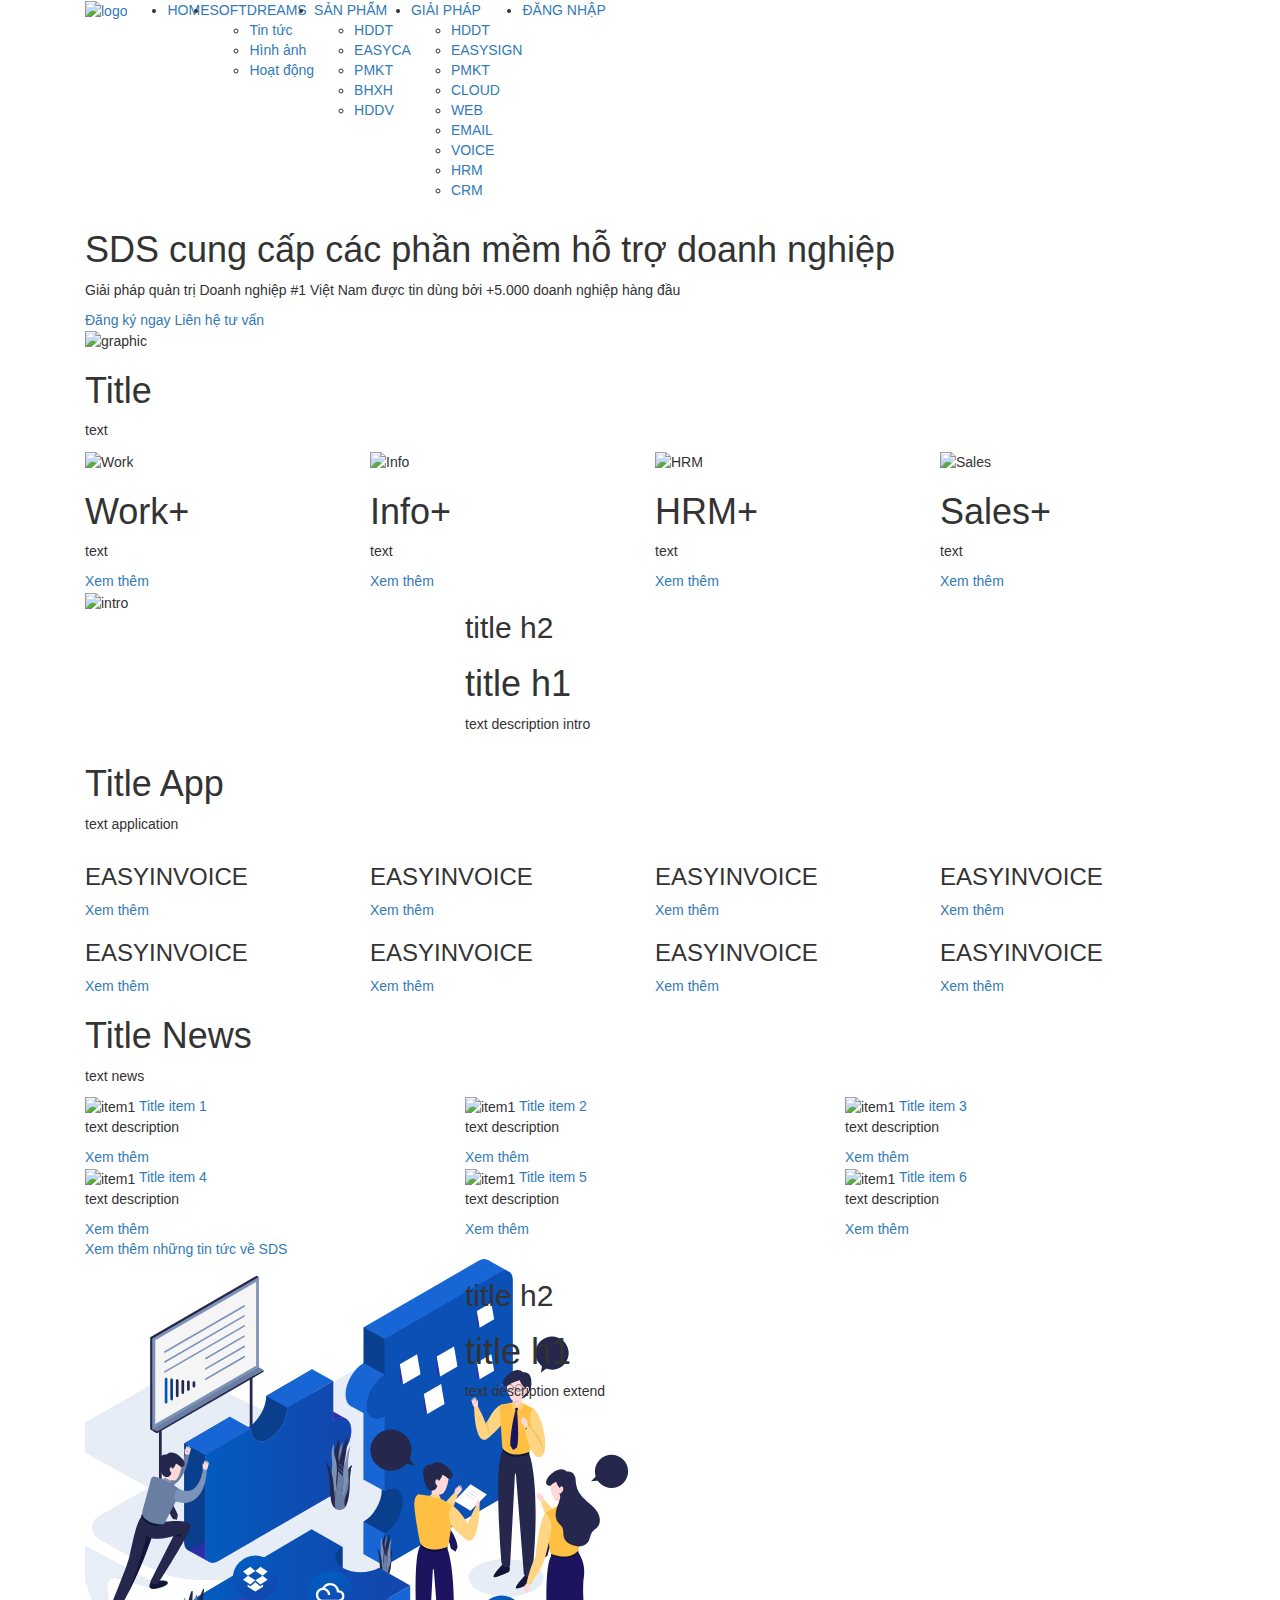
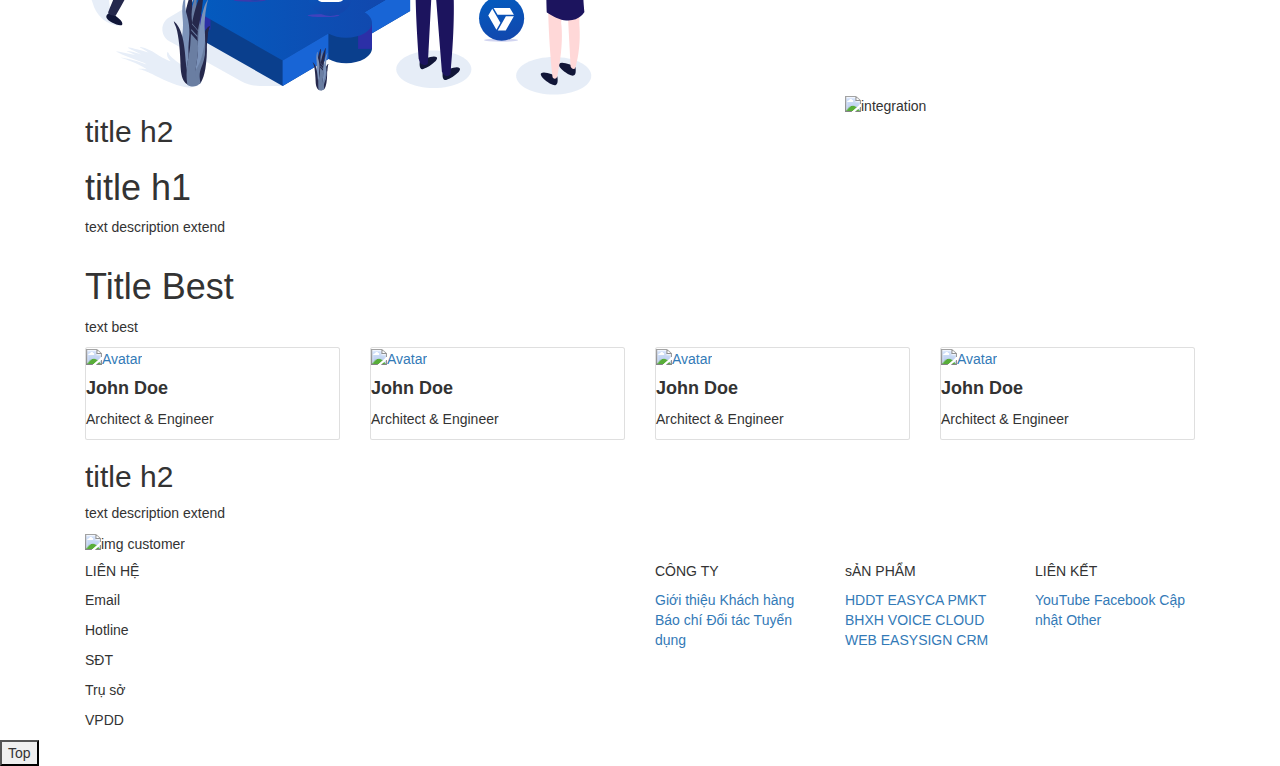
==== commit a2bd5439: "update" ====
--- a/public/index.html
+++ b/public/index.html
@@ -63,6 +63,8 @@
                     <div class="present">
                         <h1>SDS cung cấp các phần mềm hỗ trợ doanh nghiệp</h1>
                         <p>Giải pháp quản trị Doanh nghiệp #1 Việt Nam được tin dùng bởi +5.000 doanh nghiệp hàng đầu</p>
+                        <a href="#" class="btn-registration">Đăng ký ngay</a>
+                        <a href="#" class="btn-contact">Liên hệ tư vấn</a>
                     </div>
                     <div class="graphic">
                         <img src="/images/main/home.svg" alt="graphic" class="desktop">
@@ -122,45 +124,53 @@
                         <p>text application</p>
                     </div>
                     <div class="row">
-                        <div class="easyinvoice col-md-3">
-                            <img src="#" alt="easyinvoice">
-                            <h3>EASYINVOICE</h3>
-                            <a href="#">Xem thêm</a>
-                        </div>
-                        <div class="easybooks col-md-3">
-                            <img src="#" alt="easybooks">
-                            <h3>EASYBOOKS</h3>
-                            <a href="#">Xem thêm</a>
-                        </div>
-                        <div class="easysign col-md-3">
-                            <img src="#" alt="easysign">
-                            <h3>EASYSIGN</h3>
-                            <a href="#">Xem thêm</a>
-                        </div>
-                        <div class="easyca col-md-3">
-                            <img src="#" alt="easyca">
-                            <h3>EASYCA</h3>
-                            <a href="#">Xem thêm</a>
-                        </div>
-                        <div class="easycloud col-md-3">
-                            <img src="#" alt="easy cloud">
-                            <h3>EASY CLOUD</h3>
-                            <a href="#">Xem thêm</a>
-                        </div>
-                        <div class="easyin col-md-3">
-                            <img src="#" alt="easy in">
-                            <h3>EASY IN</h3>
-                            <a href="#">Xem thêm</a>
-                        </div>
-                        <div class="easymail col-md-3">
-                            <img src="#" alt="easy mail">
-                            <h3>EASY MAIL</h3>
-                            <a href="#">Xem thêm</a>
-                        </div>
-                        <div class="crm col-md-3">
-                            <img src="#" alt="crm">
-                            <h3>CRM / ERP / RETAIL / ECOMMERCE</h3>
-                            <a href="#">Xem thêm</a>
+                        <div class="content-app col-md-3">
+                            <div class="easyinvoice">
+                                <h3>EASYINVOICE</h3>
+                                <a href="#">Xem thêm</a>
+                            </div>
+                        </div>
+                        <div class="content-app col-md-3">                            
+                            <div class="easybooks">
+                                <h3>EASYINVOICE</h3>
+                                <a href="#">Xem thêm</a>
+                            </div>
+                        </div>
+                        <div class="content-app col-md-3">
+                            <div class="easysign">
+                                <h3>EASYINVOICE</h3>
+                                <a href="#">Xem thêm</a>
+                            </div>
+                        </div>
+                        <div class="content-app col-md-3">                            
+                            <div class="easyca">
+                                <h3>EASYINVOICE</h3>
+                                <a href="#">Xem thêm</a>
+                            </div>
+                        </div>
+                        <div class="content-app col-md-3">                            
+                            <div class="easycloud">
+                                <h3>EASYINVOICE</h3>
+                                <a href="#">Xem thêm</a>
+                            </div>
+                        </div>
+                        <div class="content-app col-md-3">                            
+                            <div class="easyin">
+                                <h3>EASYINVOICE</h3>
+                                <a href="#">Xem thêm</a>
+                            </div>
+                        </div>
+                        <div class="content-app col-md-3">                            
+                            <div class="easymail">
+                                <h3>EASYINVOICE</h3>
+                                <a href="#">Xem thêm</a>
+                            </div>
+                        </div>
+                        <div class="content-app col-md-3">                            
+                            <div class="crm">
+                                <h3>EASYINVOICE</h3>
+                                <a href="#">Xem thêm</a>
+                            </div>
                         </div>
                     </div>
                 </div>
@@ -174,7 +184,7 @@
                     <div class="row">
                         <div class="item col-md-4">
                             <div class="item-area">
-                                <img src="#" alt="item1">
+                                <img class="zoom" src="/images/main/decathlon.jpg" alt="item1">
                                 <a class="title-item" href="#">Title item 1</a>
                                 <p>text description</p>
                                 <a href="#">Xem thêm</a>
@@ -182,7 +192,7 @@
                         </div>
                         <div class="item col-md-4">
                             <div class="item-area">
-                                <img src="#" alt="item1">
+                                <img class="zoom" src="/images/main/decathlon.jpg" alt="item1">
                                 <a class="title-item" href="#">Title item 2</a>
                                 <p>text description</p>
                                 <a href="#">Xem thêm</a>
@@ -190,7 +200,7 @@
                         </div>
                         <div class="item col-md-4">
                             <div class="item-area">
-                                <img src="#" alt="item1">
+                                <img class="zoom" src="/images/main/decathlon.jpg" alt="item1">
                                 <a class="title-item" href="#">Title item 3</a>
                                 <p>text description</p>
                                 <a href="#">Xem thêm</a>
@@ -198,7 +208,7 @@
                         </div>
                         <div class="item col-md-4">
                             <div class="item-area">
-                                <img src="#" alt="item1">
+                                <img class="zoom" src="/images/main/decathlon.jpg" alt="item1">
                                 <a class="title-item" href="#">Title item 4</a>
                                 <p>text description</p>
                                 <a href="#">Xem thêm</a>
@@ -206,7 +216,7 @@
                         </div>
                         <div class="item col-md-4">
                             <div class="item-area">
-                                <img src="#" alt="item1">
+                                <img class="zoom" src="/images/main/decathlon.jpg" alt="item1">
                                 <a class="title-item" href="#">Title item 5</a>
                                 <p>text description</p>
                                 <a href="#">Xem thêm</a>
@@ -214,7 +224,7 @@
                         </div>
                         <div class="item col-md-4">
                             <div class="item-area">
-                                <img src="#" alt="item1">
+                                <img class="zoom" src="/images/main/decathlon.jpg" alt="item1">
                                 <a class="title-item" href="#">Title item 6</a>
                                 <p>text description</p>
                                 <a href="#">Xem thêm</a>
@@ -230,7 +240,7 @@
                 <div class="container">
                 <div class="row">
                     <div class="col-md-4">
-                        <img src="#" alt="extend">
+                        <img src="images/main/platform.svg" alt="extend">
                     </div>
                     <div class="col-md-8">
                         <div class="content-ex">
@@ -252,7 +262,7 @@
                             </div>
                         </div>
                         <div class="col-md-4">
-                            <img src="#" alt="integration">
+                            <img src="/images/main/platform.svg" alt="integration">
                         </div>
                     </div>
                 </div>
@@ -326,26 +336,68 @@
                 <div class="container">
                     <div class="row">
                         <div class="col-md-6">
-                            <h5>Liên hệ</h5>
+                            <h5>LIÊN HỆ</h5>
                             <p class="email">Email</p>
-                            <p class="email">Hotline</p>
-                            <p class="email">SĐT</p>
-                            <p class="email">Trụ sở</p>
-                            <p class="email">VPDD</p>
+                            <p class="hotline">Hotline</p>
+                            <p class="phone">SĐT</p>
+                            <p class="address">Trụ sở</p>
+                            <p class="address-cn">VPDD</p>
                         </div>
                         <div class="col-md-2">
                             <h5>CÔNG TY</h5>
+                            <a href="#">Giới thiệu</a>
+                            <a href="#">Khách hàng</a>
+                            <a href="#">Báo chí</a>
+                            <a href="#">Đối tác</a>
+                            <a href="#">Tuyển dụng</a>
                         </div>
                         <div class="col-md-2">
                             <h5>sẢN PHẨM</h5>
+                            <a href="#">HDDT</a>
+                            <a href="#">EASYCA</a>
+                            <a href="#">PMKT</a>
+                            <a href="#">BHXH</a>
+                            <a href="#">VOICE</a>
+                            <a href="#">CLOUD</a>
+                            <a href="#">WEB</a>
+                            <a href="#">EASYSIGN</a>
+                            <a href="#">CRM</a>
                         </div>
                         <div class="col-md-2">
                             <h5>LIÊN KẾT</h5>
+                            <a href="#">YouTube</a>
+                            <a href="#">Facebook</a>
+                            <a href="#">Cập nhật</a>
+                            <a href="#">Other</a>
                         </div>
                     </div>
                 </div>
             </section>
         </main>
     </div>
+    <button onclick="topFunction()" id="myBtn" title="Go to top">Top</button>
+
+    <script>
+        //Get the button
+        var mybutton = document.getElementById("myBtn");
+        
+        // When the user scrolls down 20px from the top of the document, show the button
+        window.onscroll = function() {scrollFunction()};
+        
+        function scrollFunction() {
+          if (document.body.scrollTop > 500 || document.documentElement.scrollTop > 500) {
+            mybutton.style.display = "block";
+          } else {
+            mybutton.style.display = "none";
+          }
+        }
+        
+        // When the user clicks on the button, scroll to the top of the document
+        function topFunction() {
+          document.body.scrollTop = 0;
+          document.documentElement.scrollTop = 0;
+        }
+        </script>
+        
 </body>
 </html>